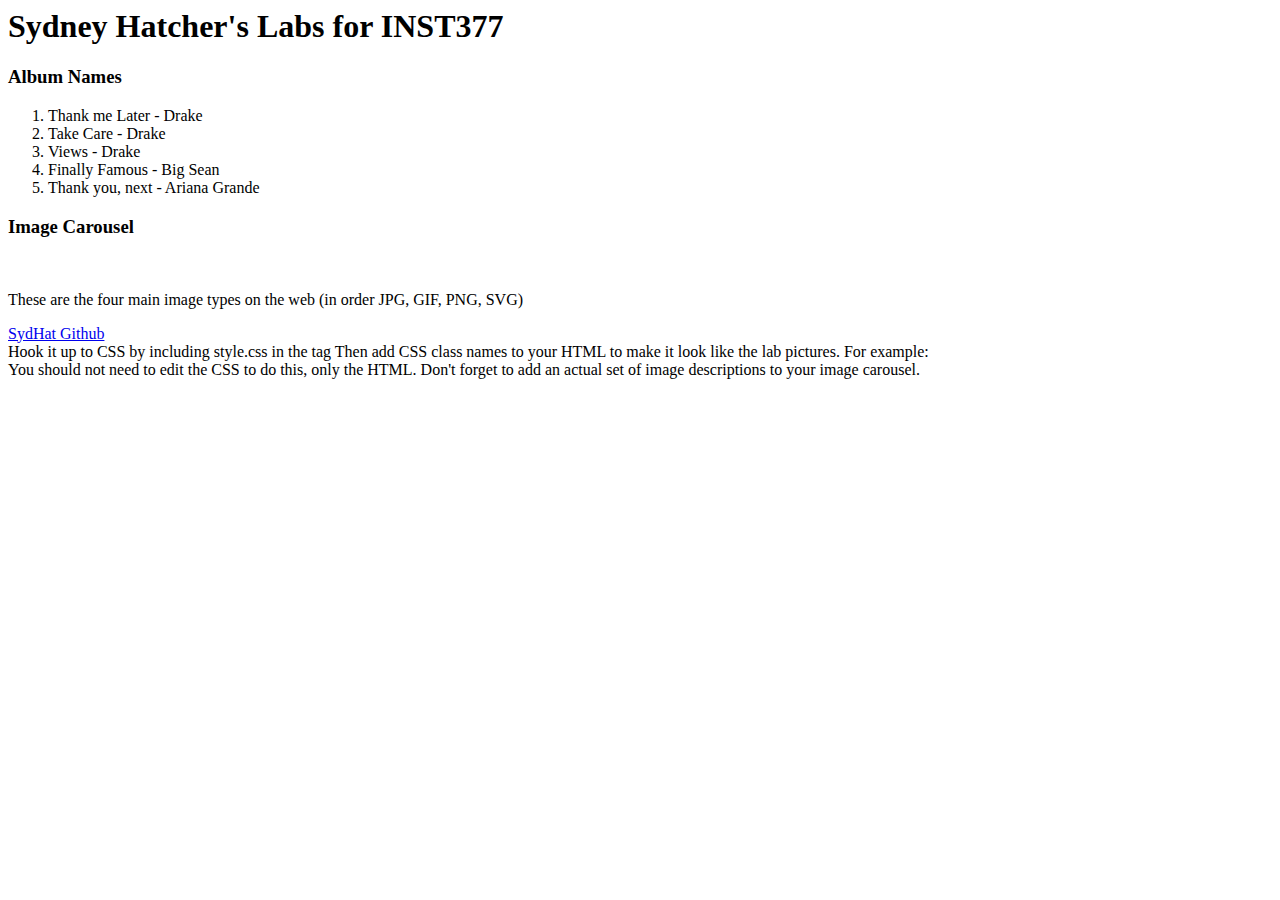
==== client/lab_2/index.html @ 79c12db9 "Hooked up css" ====
<html lang="en">
  <head>
    <meta charset="UTF-8" />
    <meta http-equiv="X-UA-Compatible" content="IE=edge" />
    <meta name="viewport" content="width=device-width, initial-scale=1.0" />
    <title>Sydney Hatcher's Labs</title>
    <link rel="stylesheet" href="style.css">
  </head>
  <body>
    <div>
      <header><h1>Sydney Hatcher's Labs for INST377</h1></header>
      <div>
        <div>
          <h3>Album Names</h3>
          <ol>
            <li>Thank me Later - Drake</li>
            <li>Take Care - Drake</li>
            <li>Views - Drake</li>
            <li>Finally Famous - Big Sean</li>
            <li>Thank you, next - Ariana Grande</li>
          </ol>
        </div>
        <div>
          <h3>Image Carousel</h3>
          <div>
            <img src="images/mochi.jpg" alt="" />
            <img src="images/mochi.gif" alt="" />
            <img src="images/mochi.png" alt="" />
            <img src="images/mochi.svg" alt="" />
          </div>
        </div>
        <div>
          <p> These are the four main image types on the web (in order JPG, GIF, PNG, SVG) </p>
        </div>
      </div>
    </div>
    <footer>
      <a href="https://github.com/sydhat" target="_blank" rel="noopener noreferrer">SydHat Github</a>
    </footer>
  </body>
</html>

Hook it up to CSS by including style.css in the <head> tag

Then add CSS class names to your HTML to make it look like the lab pictures.
For example: <div class="selector">

You should not need to edit the CSS to do this, only the HTML.

Don't forget to add an actual set of image descriptions to your image carousel.
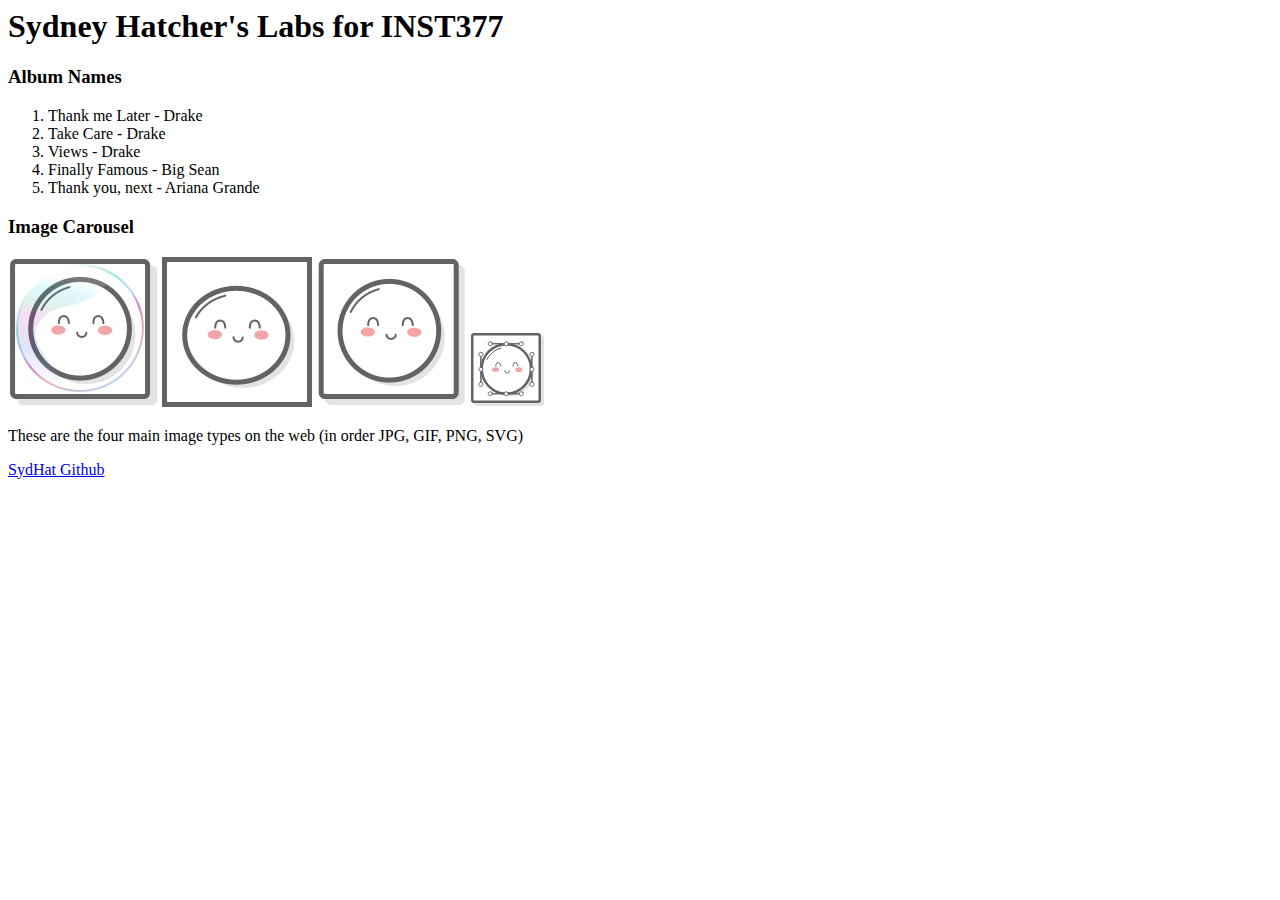
==== commit 68449786: "Completed lab2" ====
--- a/client/lab_2/index.html
+++ b/client/lab_2/index.html
@@ -7,44 +7,42 @@
     <link rel="stylesheet" href="style.css">
   </head>
   <body>
-    <div>
-      <header><h1>Sydney Hatcher's Labs for INST377</h1></header>
-      <div>
-        <div>
-          <h3>Album Names</h3>
-          <ol>
-            <li>Thank me Later - Drake</li>
-            <li>Take Care - Drake</li>
-            <li>Views - Drake</li>
-            <li>Finally Famous - Big Sean</li>
-            <li>Thank you, next - Ariana Grande</li>
-          </ol>
+    <div class = "wrapper">
+        <!-- wrapper -->
+      <header class="header"><h1>Sydney Hatcher's Labs for INST377</h1></header>
+      <div class = "container">
+        <!-- container -->
+        <div class="left_section box">
+            <!-- left inputs -->
+            <h3>Album Names</h3>
+            <ol class="box">
+                <li> Thank me Later - Drake</li>
+                <li> Take Care - Drake</li>
+                <li> Views - Drake</li>
+                <li> Finally Famous - Big Sean</li>
+                <li> Thank you, next - Ariana Grande</li>
+            </ol>
         </div>
-        <div>
+        <div class="right_section box">
+            <!-- right inputs -->
           <h3>Image Carousel</h3>
-          <div>
+          <div class="grid">
+            <!-- images box -->
             <img src="images/mochi.jpg" alt="" />
             <img src="images/mochi.gif" alt="" />
             <img src="images/mochi.png" alt="" />
             <img src="images/mochi.svg" alt="" />
           </div>
-        </div>
-        <div>
-          <p> These are the four main image types on the web (in order JPG, GIF, PNG, SVG) </p>
+          <div class="box">
+            <!-- description box -->
+            <p> These are the four main image types on the web (in order JPG, GIF, PNG, SVG) </p>
+          </div>
         </div>
       </div>
     </div>
-    <footer>
+    <footer class="footer">
+        <!-- footer -->
       <a href="https://github.com/sydhat" target="_blank" rel="noopener noreferrer">SydHat Github</a>
     </footer>
   </body>
-</html>
-
-Hook it up to CSS by including style.css in the <head> tag
-
-Then add CSS class names to your HTML to make it look like the lab pictures.
-For example: <div class="selector">
-
-You should not need to edit the CSS to do this, only the HTML.
-
-Don't forget to add an actual set of image descriptions to your image carousel.+</html>